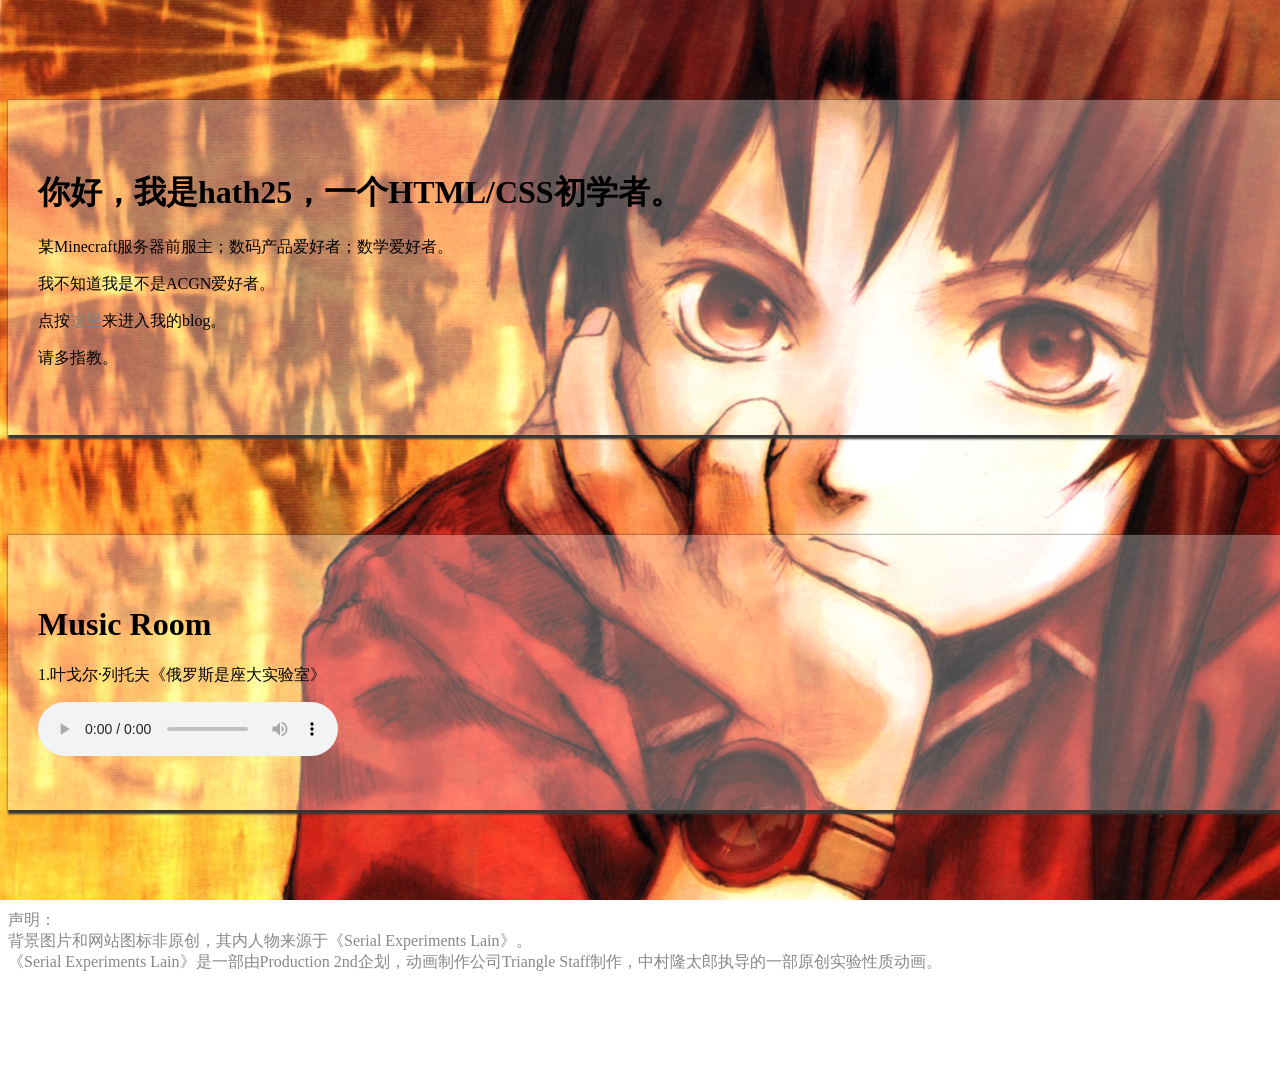
==== index.html @ 805f210e "Add files via upload init on 2023/4/8" ====
<!doctype html>
<html class="mainpage">
    <head>
        <title>hath25的自留地</title>
        <meta charset="utf-8">
        <link rel="stylesheet" type="text/css" href="style.css">
        <link rel="icon" type="image/png" sizes="500x500" href="icon.png">
    </head>
    <div class="context">
        <h1 id="font-color">你好，我是hath25，一个HTML/CSS初学者。</h1>
        <p id="font-color">某Minecraft服务器前服主；数码产品爱好者；数学爱好者。</p>
        <p title="是的，我不知道。">我不知道我是不是ACGN爱好者。</p>
        <p>点按<a href="blog.html" title="尚未设置blog。">这里</a>来进入我的blog。</p>
        <p id="font-color">请多指教。</p>
    </div>
    <div class="context" >
        <h1>Music Room</h1>
        <p>1.叶戈尔·列托夫《俄罗斯是座大实验室》</p>
        <audio controls>
            <source src="" type="audio/mpeg">
        </audio>
    </div>
    <div> <!--这条句子是错误的 ! style="margin:100px auto;width:560px"-->    
        <p class="style-footer">声明：<br>
    背景图片和网站图标非原创，其内人物来源于《Serial Experiments Lain》。<br>
    《Serial Experiments Lain》是一部由Production 2nd企划，动画制作公司Triangle Staff制作，中村隆太郎执导的一部原创实验性质动画。</p>
    </div>
</html>
---- style.css ----
html.mainpage
{
    background-image:url('lain2.jpg');
    background-size:cover;
    background-attachment:fixed;
}
div.context
{
    background-color:rgb(255, 251, 251,0.3);
    margin:100px auto;
    box-shadow:2px 2px 2px 2px rgb(54, 54, 54);
    width: 1500px;
    padding-top:50px;
    padding-bottom:50px;
    padding-left:30px;
    padding-right:30px;
    /*opacity: 0.1;*/
}
#font-color
{
    color:rgb(0, 0, 0);
}
p.style-footer
{
    color:rgb(136, 136, 136);
    margin:100px auto;
    font-family: 微软雅黑;
    width:1500px;
}
a:link
{
    text-decoration: none;
    color:grey ;
}
a:visited
{
    text-decoration: none;
    color:grey ;
}
a:hover
{
    text-decoration: none;
    color:azure
}
a:active
{
    text-decoration: none;
    color: azure;
}
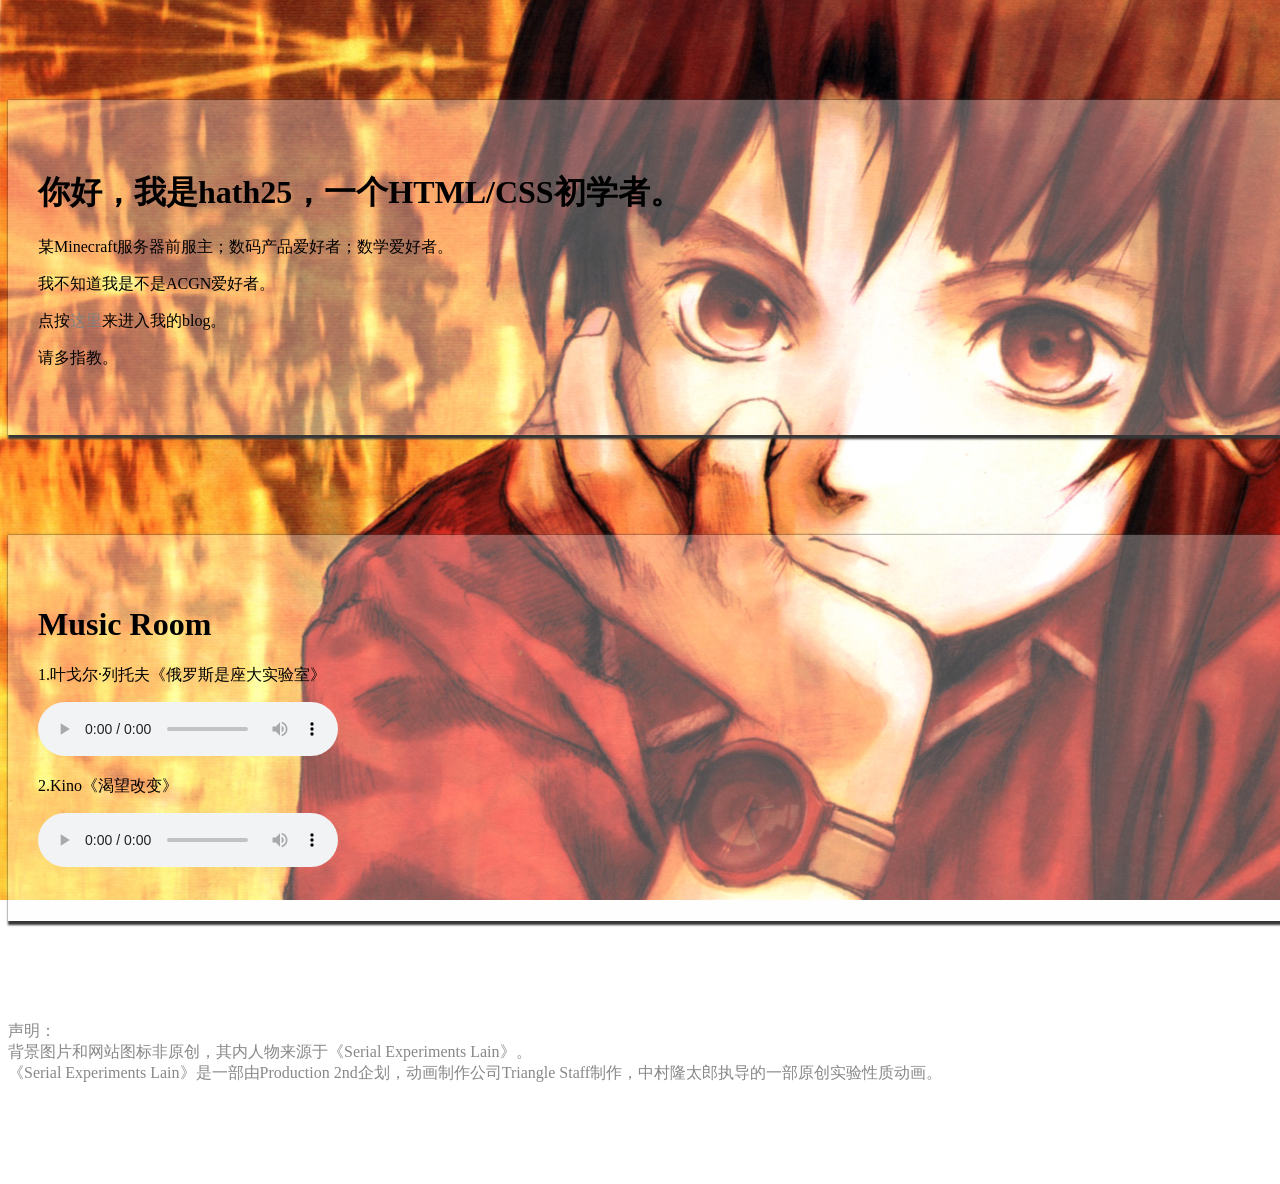
==== commit f11dab83: "update" ====
--- a/index.html
+++ b/index.html
@@ -19,10 +19,14 @@
         <audio controls>
             <source src="" type="audio/mpeg">
         </audio>
+        <p>2.Kino《渴望改变》</p>
+        <audio controls>
+            <source src="peremen.mp3" type="audio/mpeg">
+        </audio>
     </div>
     <div> <!--这条句子是错误的 ! style="margin:100px auto;width:560px"-->    
         <p class="style-footer">声明：<br>
     背景图片和网站图标非原创，其内人物来源于《Serial Experiments Lain》。<br>
     《Serial Experiments Lain》是一部由Production 2nd企划，动画制作公司Triangle Staff制作，中村隆太郎执导的一部原创实验性质动画。</p>
     </div>
-</html>+</html>
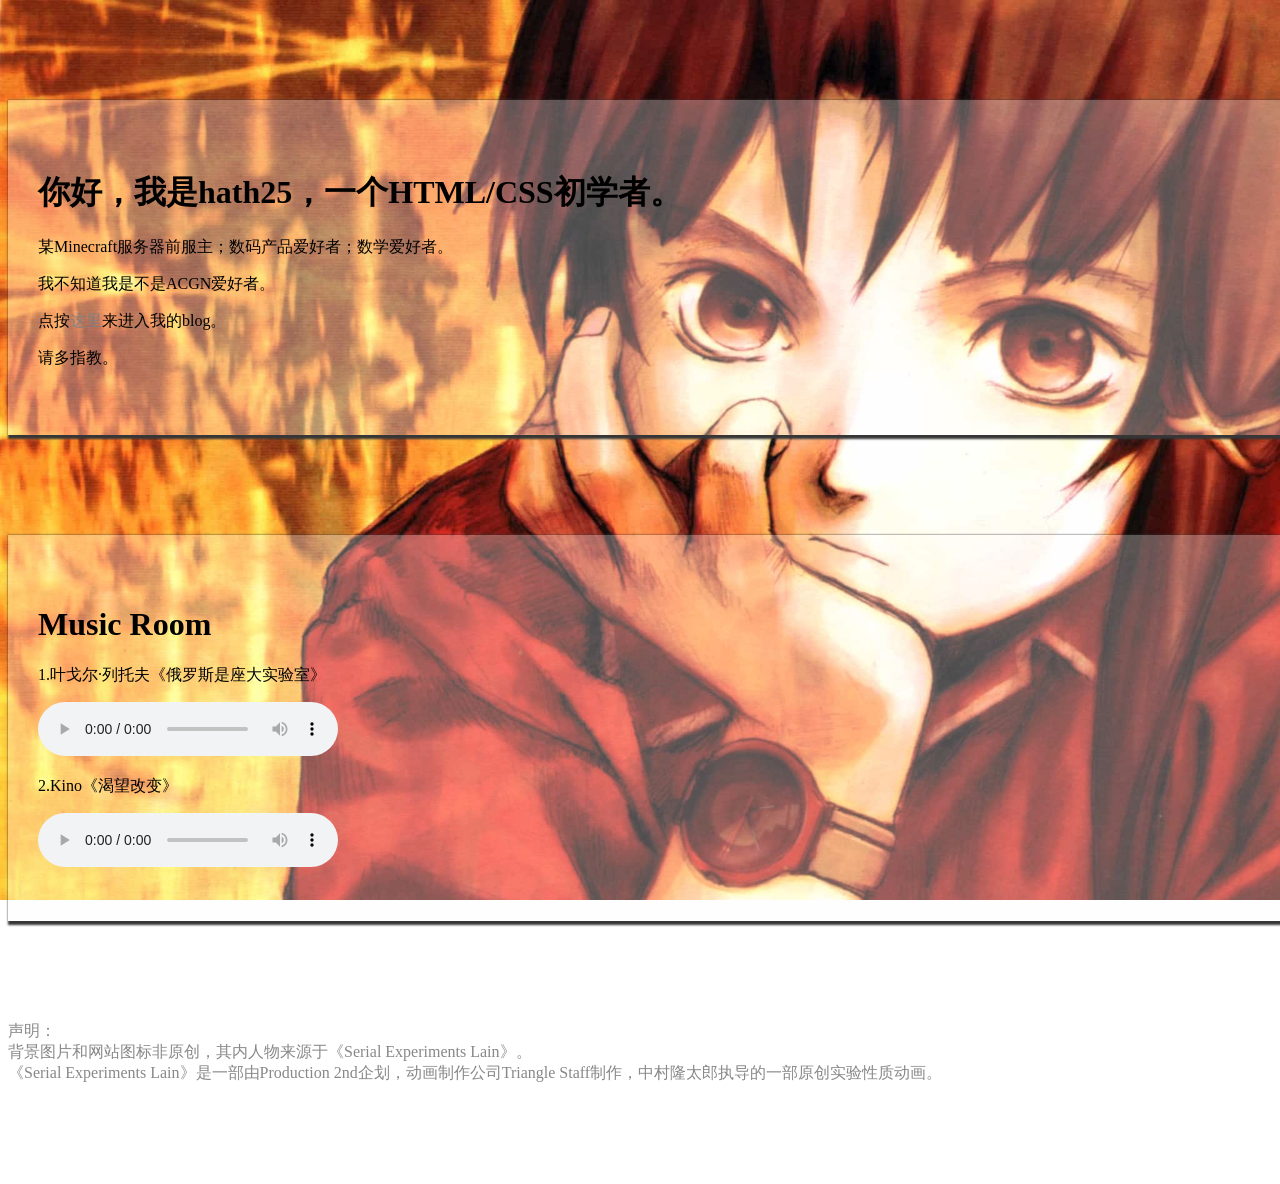
==== commit 45f9910b: "Update index.html" ====
--- a/index.html
+++ b/index.html
@@ -17,11 +17,11 @@
         <h1>Music Room</h1>
         <p>1.叶戈尔·列托夫《俄罗斯是座大实验室》</p>
         <audio controls>
-            <source src="" type="audio/mpeg">
+            <source src="https://link.jscdn.cn/sharepoint/aHR0cHM6Ly8xZHJpdi1teS5zaGFyZXBvaW50LmNvbS86dTovZy9wZXJzb25hbC9zdG9yXzFkcml2X29ubWljcm9zb2Z0X2NvbS9FUWtFNzZXekFsTk5uLWZGaUpDUkFKWUI0bVJoMm5fVzRoOGdVNkNRU1JKLWRRP2U9cmFBN1Q2.mp3" type="audio/mpeg">
         </audio>
         <p>2.Kino《渴望改变》</p>
         <audio controls>
-            <source src="peremen.mp3" type="audio/mpeg">
+            <source src="https://link.jscdn.cn/sharepoint/aHR0cHM6Ly8xZHJpdi1teS5zaGFyZXBvaW50LmNvbS86dTovZy9wZXJzb25hbC9zdG9yXzFkcml2X29ubWljcm9zb2Z0X2NvbS9FUWtFNzZXekFsTk5uLWZGaUpDUkFKWUI0bVJoMm5fVzRoOGdVNkNRU1JKLWRRP2U9cmFBN1Q2.mp3" type="audio/mpeg">
         </audio>
     </div>
     <div> <!--这条句子是错误的 ! style="margin:100px auto;width:560px"-->    
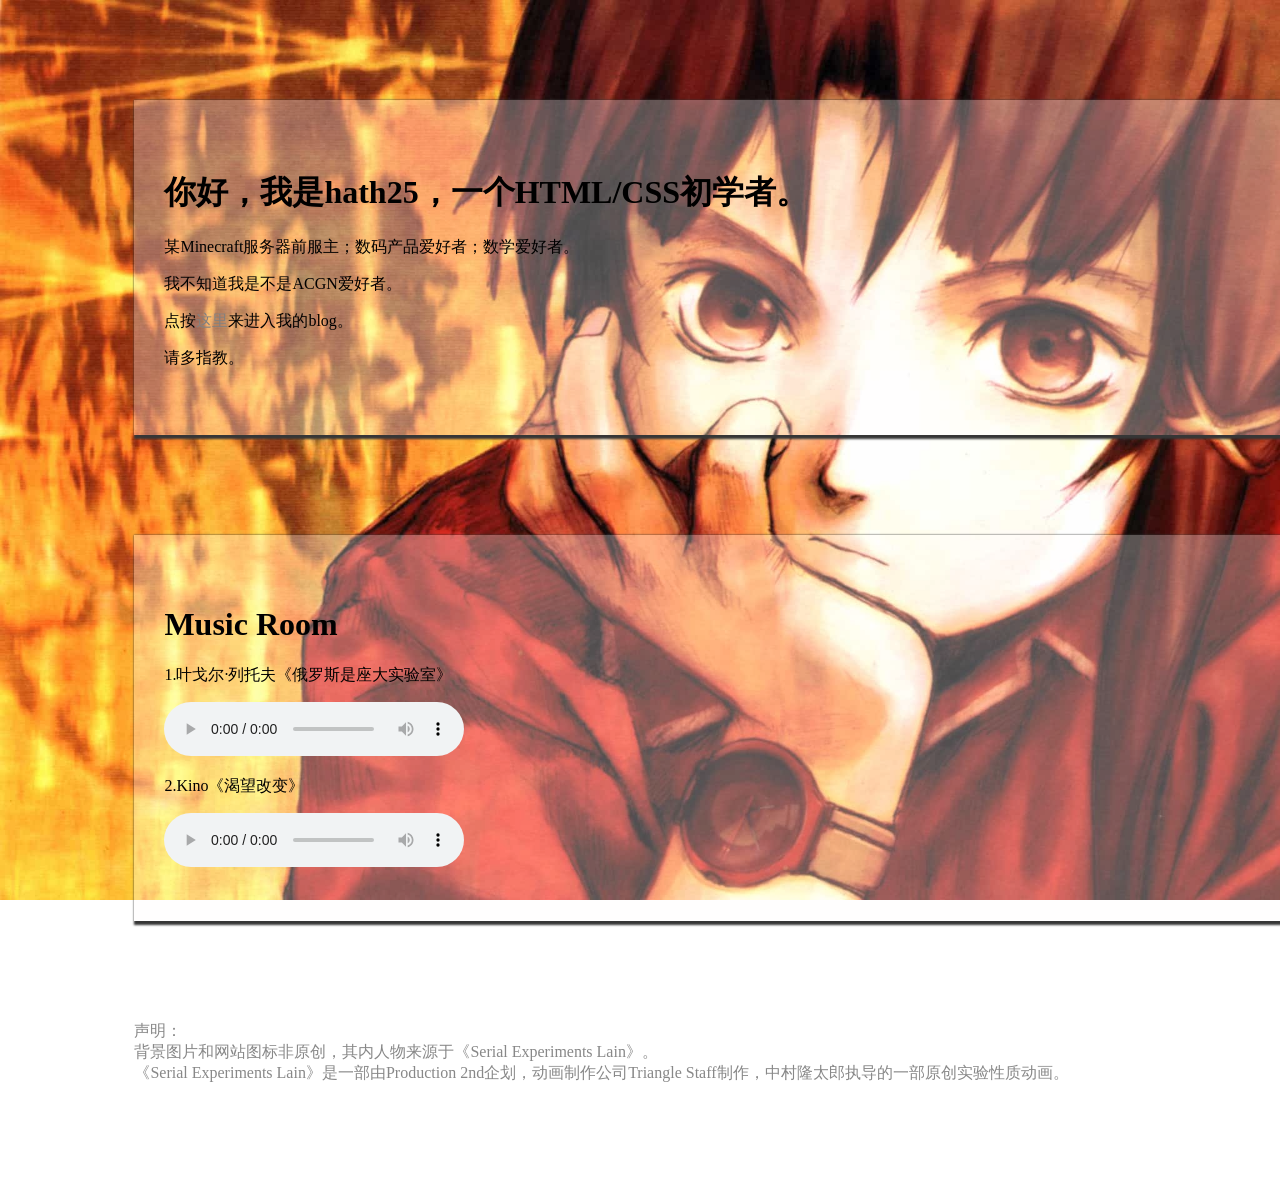
==== commit ff2ea6f7: "Update index.html" ====
--- a/index.html
+++ b/index.html
@@ -6,6 +6,7 @@
         <link rel="stylesheet" type="text/css" href="style.css">
         <link rel="icon" type="image/png" sizes="500x500" href="icon.png">
     </head>
+    <div class="page">
     <div class="context">
         <h1 id="font-color">你好，我是hath25，一个HTML/CSS初学者。</h1>
         <p id="font-color">某Minecraft服务器前服主；数码产品爱好者；数学爱好者。</p>
@@ -17,11 +18,11 @@
         <h1>Music Room</h1>
         <p>1.叶戈尔·列托夫《俄罗斯是座大实验室》</p>
         <audio controls>
-            <source src="https://link.jscdn.cn/sharepoint/aHR0cHM6Ly8xZHJpdi1teS5zaGFyZXBvaW50LmNvbS86dTovZy9wZXJzb25hbC9zdG9yXzFkcml2X29ubWljcm9zb2Z0X2NvbS9FUWtFNzZXekFsTk5uLWZGaUpDUkFKWUI0bVJoMm5fVzRoOGdVNkNRU1JKLWRRP2U9cmFBN1Q2.mp3" type="audio/mpeg">
+            <source src="https://fs-im-kefu.7moor-fs1.com/29397395/4d2c3f00-7d4c-11e5-af15-41bf63ae4ea0/1680964144965/rossiy_pole_experiment.mp3" type="audio/mpeg">
         </audio>
         <p>2.Kino《渴望改变》</p>
         <audio controls>
-            <source src="https://link.jscdn.cn/sharepoint/aHR0cHM6Ly8xZHJpdi1teS5zaGFyZXBvaW50LmNvbS86dTovZy9wZXJzb25hbC9zdG9yXzFkcml2X29ubWljcm9zb2Z0X2NvbS9FUWtFNzZXekFsTk5uLWZGaUpDUkFKWUI0bVJoMm5fVzRoOGdVNkNRU1JKLWRRP2U9cmFBN1Q2.mp3" type="audio/mpeg">
+            <source src="https://fs-im-kefu.7moor-fs1.com/29397395/4d2c3f00-7d4c-11e5-af15-41bf63ae4ea0/1680964079928/peremen.mp3" type="audio/mpeg">
         </audio>
     </div>
     <div> <!--这条句子是错误的 ! style="margin:100px auto;width:560px"-->    
@@ -29,4 +30,5 @@
     背景图片和网站图标非原创，其内人物来源于《Serial Experiments Lain》。<br>
     《Serial Experiments Lain》是一部由Production 2nd企划，动画制作公司Triangle Staff制作，中村隆太郎执导的一部原创实验性质动画。</p>
     </div>
+</div>
 </html>
--- a/style.css
+++ b/style.css
@@ -15,6 +15,12 @@
     padding-left:30px;
     padding-right:30px;
     /*opacity: 0.1;*/
+}
+div.page
+{
+    margin:auto;
+    width: 80%;
+    background-color:rgb(255,255,255,0)
 }
 #font-color
 {
@@ -46,4 +52,4 @@
 {
     text-decoration: none;
     color: azure;
-}+}
